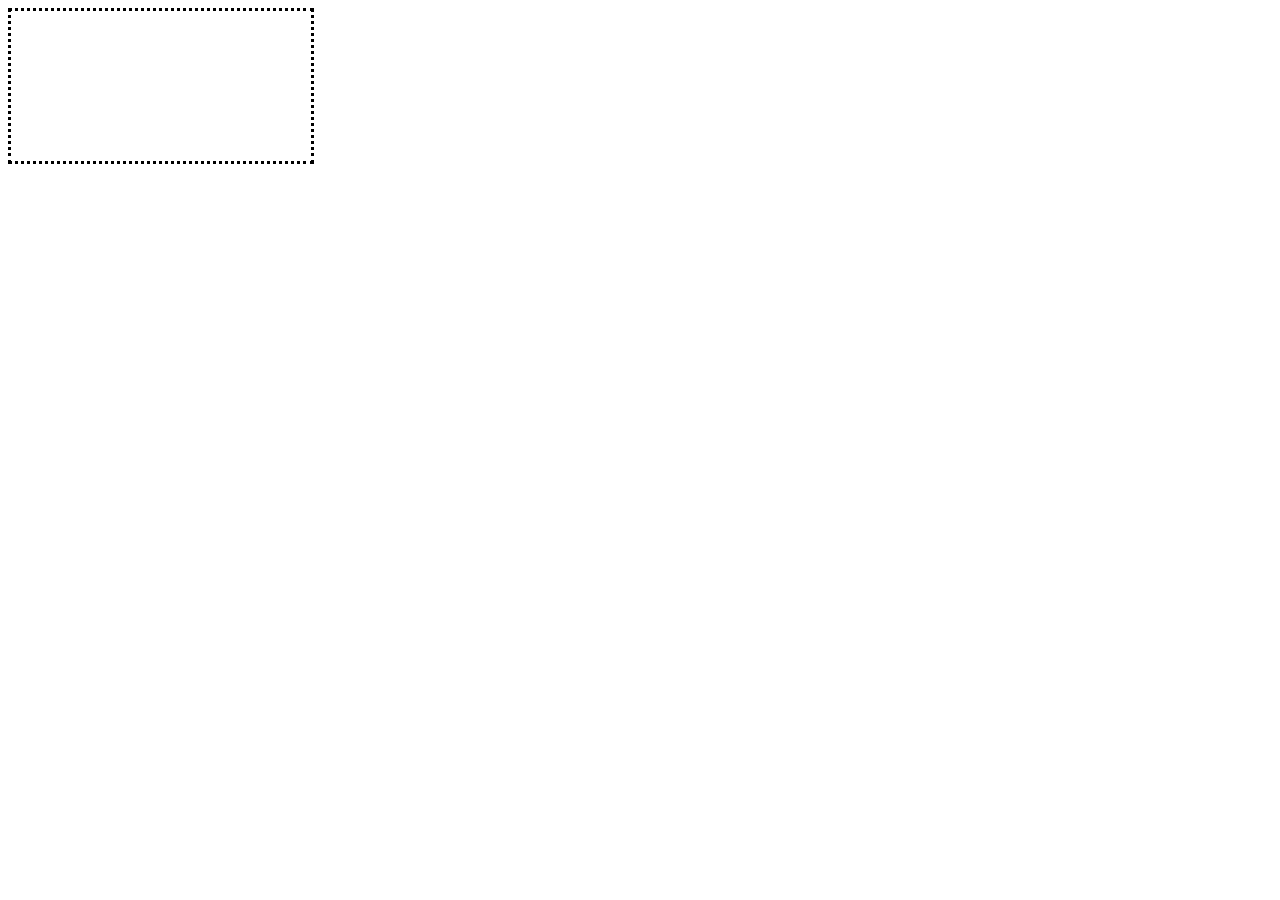
==== static/index.html @ 4f795abc "sexy javascripts" ====
<html>
    <head>
        <script type=text/javascript src=/static/game.js></script>
        <script type=text/javascript src=/static/jquery-1.9.1.js></script>
        <script type=text/javascript>
            start();
        </script>
    </head>
    <body>
        <canvas id="canvas" width="300" height="150" style="border:dotted;"></canvas>
    </body>
</html>
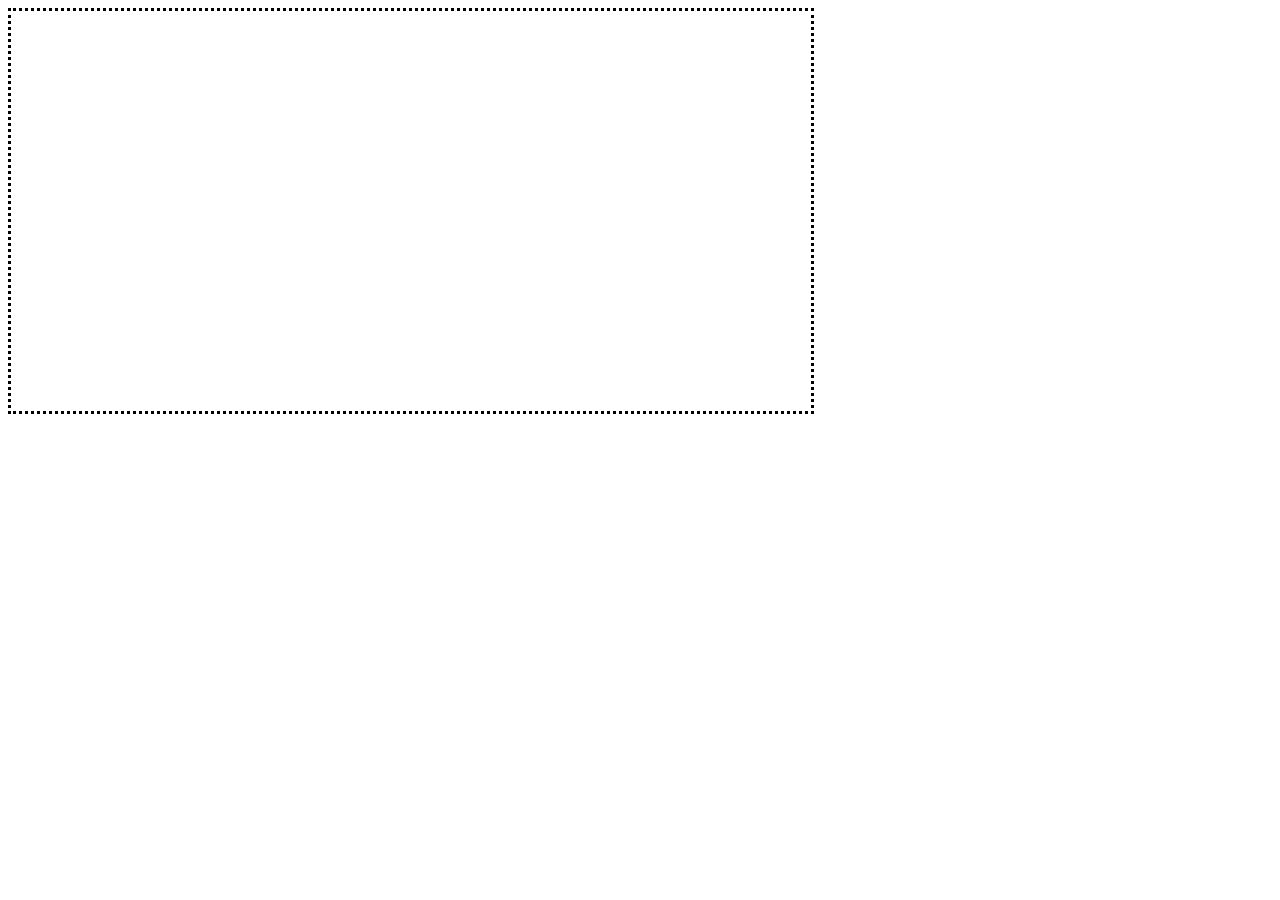
==== commit f4d8e34b: "better slice generation algorithm" ====
--- a/static/index.html
+++ b/static/index.html
@@ -7,6 +7,6 @@
         </script>
     </head>
     <body>
-        <canvas id="canvas" width="300" height="150" style="border:dotted;"></canvas>
+        <canvas id="canvas" width="800" height="400" style="border:dotted;"></canvas>
     </body>
 </html>
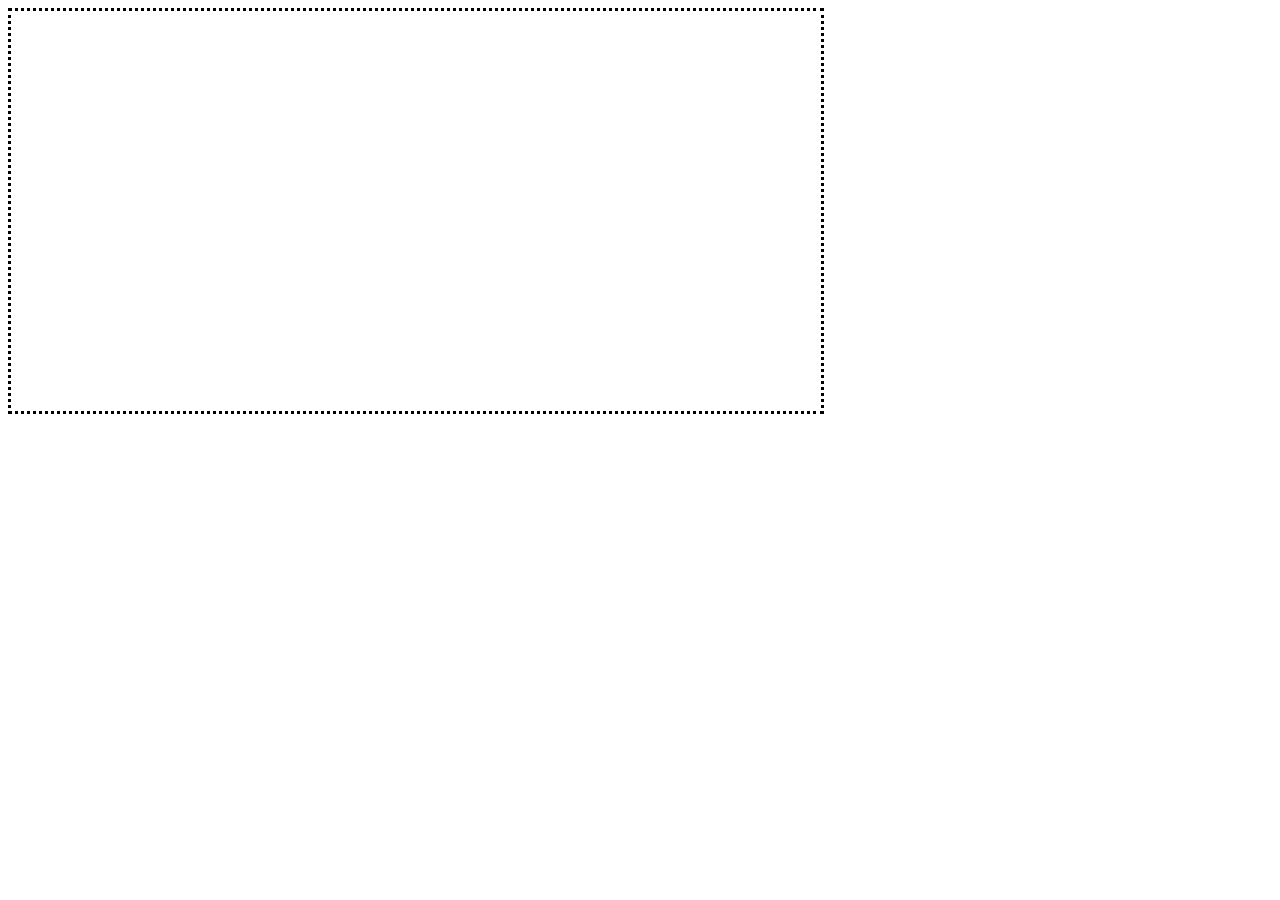
==== commit beb9e45d: "it works!" ====
--- a/static/index.html
+++ b/static/index.html
@@ -1,12 +1,14 @@
 <html>
     <head>
-        <script type=text/javascript src=/static/game.js></script>
-        <script type=text/javascript src=/static/jquery-1.9.1.js></script>
+        <script type=text/javascript src=/static/deps/jquery-1-9-1.js></script>
+        <script type=text/javascript src=/static/deps/Bacon.js></script>
+        <script type=text/javascript src=/static/deps/Bacon-UI.js></script>
+        <script type=text/javascript src=/static/from-coffee/game.js></script>
         <script type=text/javascript>
-            start();
+            window.onload = start;
         </script>
     </head>
     <body>
-        <canvas id="canvas" width="800" height="400" style="border:dotted;"></canvas>
+        <canvas id="canvas" width="810" height="400" style="border:dotted;"></canvas>
     </body>
 </html>
